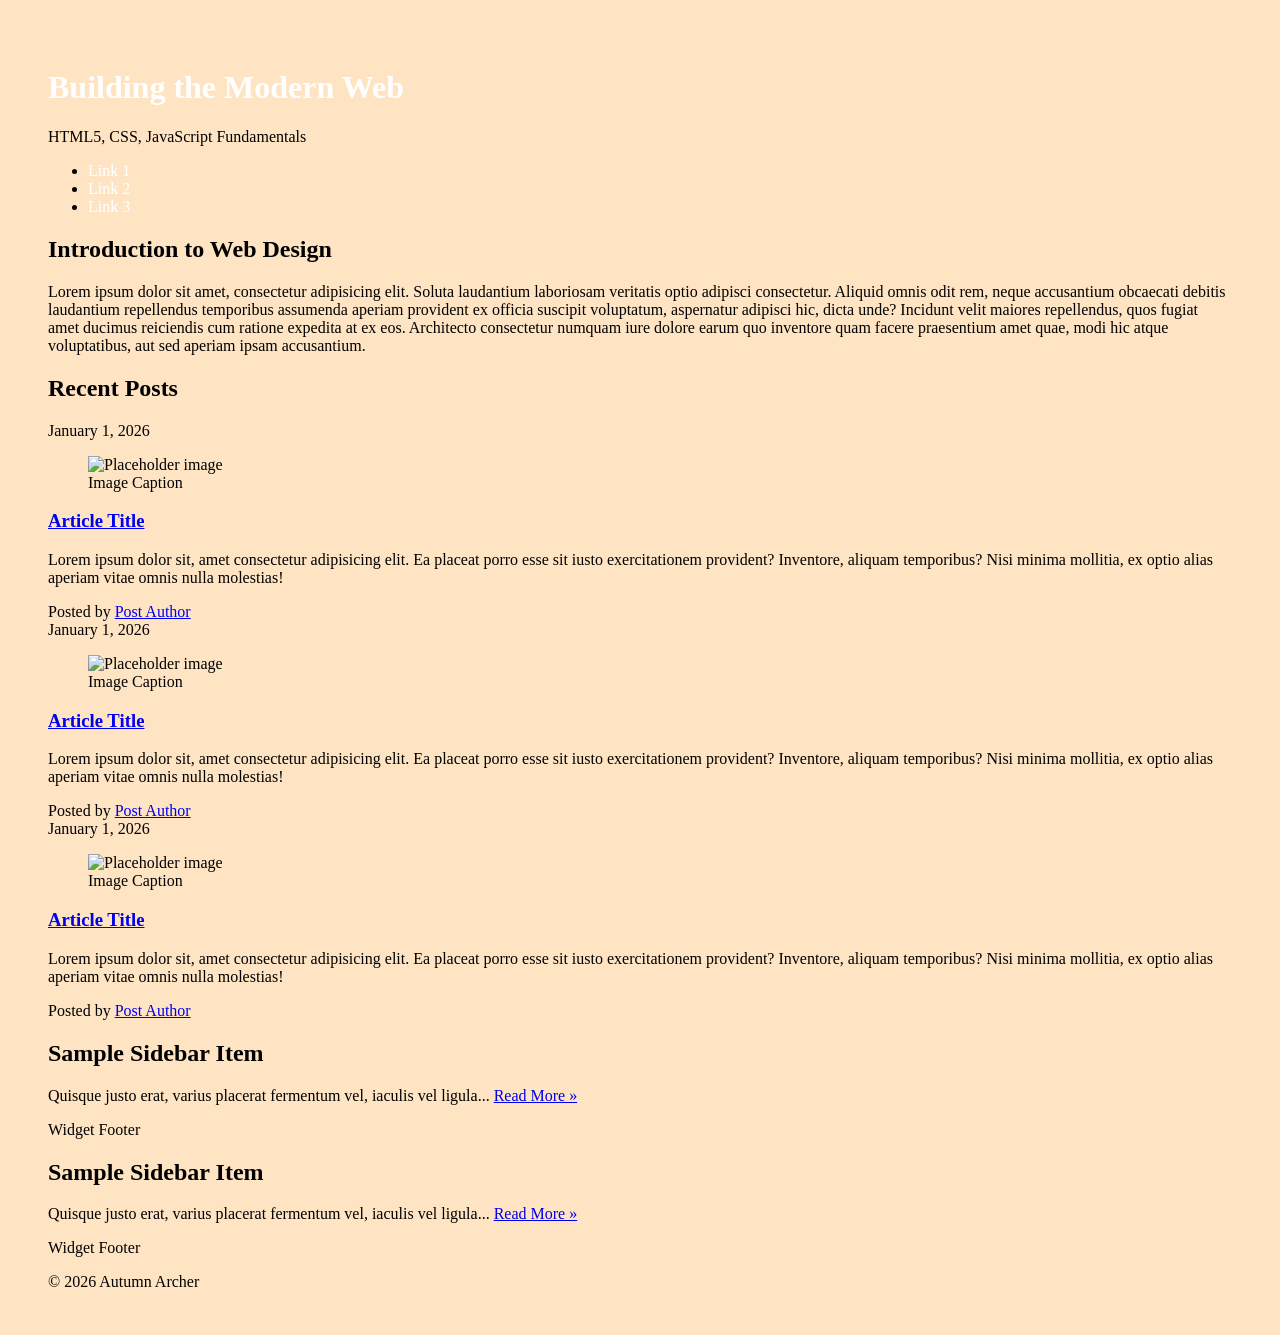
==== css-assignment/index.html @ a86e71c8 "(Feat): Add styling, add css chef ss, attempt to create a post(?) following the boilerplate code for" ====
<!DOCTYPE html>
<html lang="en">

<head>
  <title>IFSC 11003-02 - Prototype</title>
  <meta charset="UTF-8" />
  <meta name="description" content="Keyword rich narrative on site purpose" />
  <meta name="author" content="Student Name" />
  <meta name="viewport" content="width=device-width, initial-scale=1" />

  <!-- Style Sheet -->
  <link href="assets/css/style.css" rel="stylesheet" />
</head>

<body>
  <a class="visually-hidden" href="#main-content">Skip to main content</a>
  <header class="primary">
    <h1><a href="index.html">Building the Modern Web</a></h1>
    <p class="subtitle">HTML5, CSS, JavaScript Fundamentals</p>
    <nav class="primary container" aria-label="Primary">
      <ul>
        <li><a href="#">Link 1</a></li>
        <li><a href="#">Link 2</a></li>
        <li><a href="#">Link 3</a></li>
      </ul>
    </nav>
  </header>

  <!-- Main landmark gives you a clean selector target for weeks 6–9 -->
  <main id="main-content" class="container">

    <section id="content">
      <h2>Introduction to Web Design</h2>
      <p>
        Lorem ipsum dolor sit amet, consectetur adipisicing elit. Soluta laudantium laboriosam veritatis optio adipisci consectetur. Aliquid omnis odit rem, neque accusantium obcaecati debitis laudantium repellendus temporibus assumenda aperiam provident ex officia suscipit voluptatum, aspernatur adipisci hic, dicta unde? Incidunt velit maiores repellendus, quos fugiat amet ducimus reiciendis cum ratione expedita at ex eos. Architecto consectetur numquam iure dolore earum quo inventore quam facere praesentium amet quae, modi hic atque voluptatibus, aut sed aperiam ipsam accusantium.
      </p>
    </section>

    <section id="blog" aria-labelledby="recent-posts">
      <h2 id="recent-posts">Recent Posts</h2>

      <article class="post">
        <header>
          <time class="post-date" datetime="2026-01-01">January 1, 2026</time>

          <figure>
            <img src="https://placehold.co/300x200" alt="Placeholder image" />
            <figcaption>Image Caption</figcaption>
          </figure>

          <h3><a href="#" rel="bookmark">Article Title</a></h3>
        </header>

        <p>
          Lorem ipsum dolor sit, amet consectetur adipisicing elit. Ea placeat porro esse sit iusto exercitationem provident? Inventore, aliquam temporibus? Nisi minima mollitia, ex optio alias aperiam vitae omnis nulla molestias!
        </p>

        <footer class="post-meta">
          Posted by <a href="#">Post Author</a>
        </footer>
      </article>

      <article class="post">
        <header>
          <time class="post-date" datetime="2026-01-01">January 1, 2026</time>

          <figure>
            <img src="https://placehold.co/300x200" alt="Placeholder image" />
            <figcaption>Image Caption</figcaption>
          </figure>

          <h3><a href="#" rel="bookmark">Article Title</a></h3>
        </header>

        <p>
          Lorem ipsum dolor sit, amet consectetur adipisicing elit. Ea placeat porro esse sit iusto exercitationem provident? Inventore, aliquam temporibus? Nisi minima mollitia, ex optio alias aperiam vitae omnis nulla molestias!
        </p>

        <footer class="post-meta">
          Posted by <a href="#">Post Author</a>
        </footer>
      </article>

      <article class="post">
        <header>
          <time class="post-date" datetime="2026-01-01">January 1, 2026</time>

          <figure>
            <img src="https://placehold.co/300x200" alt="Placeholder image" />
            <figcaption>Image Caption</figcaption>
          </figure>

          <h3><a href="#" rel="bookmark">Article Title</a></h3>
        </header>

        <p>
Lorem ipsum dolor sit, amet consectetur adipisicing elit. Ea placeat porro esse sit iusto exercitationem provident? Inventore, aliquam temporibus? Nisi minima mollitia, ex optio alias aperiam vitae omnis nulla molestias!
        </p>

        <footer class="post-meta">
          Posted by <a href="#">Post Author</a>
        </footer>
      </article>

    </section>

  </main>
  <aside aria-label="Sidebar">
    <div class="container">

      <article class="widget">
        <header>
          <h2>Sample Sidebar Item</h2>
        </header>

        <p>
          Quisque justo erat, varius placerat fermentum vel, iaculis vel ligula...
          <a href="#">Read More &raquo;</a>
        </p>

        <footer>Widget Footer</footer>
      </article>

      <article class="widget">
        <header>
          <h2>Sample Sidebar Item</h2>
        </header>

        <p>
          Quisque justo erat, varius placerat fermentum vel, iaculis vel ligula...
          <a href="#">Read More &raquo;</a>
        </p>

        <footer>Widget Footer</footer>
      </article>

    </div>
  </aside>

  <footer class="primary">
    <p>&copy; 2026 Autumn Archer</p>
  </footer>

</body>

</html>
---- css-assignment/assets/css/style.css ----
html {
    box-sizing: border-box;
}

*,
*:before,
*:after {
    box-sizing: inherit;
}

/* Skip link utility: hidden until focused */
.visually-hidden {
  border: 0;
  clip: rect(0, 0, 0, 0);
  height: 1px;
  margin: -1px;
  overflow: hidden;
  padding: 0;
  position: absolute;
  white-space: nowrap;
  width: 1px;
}

body {
    background-color: bisque;
    padding: 40px 40px 20px 40px;
}

header.primary a {
    color: white;
    text-decoration: none;
}

header.primary h1 {
    font-size: 2rem;
}

header.primary p.subtle {
    font-size: 1.3 rem;
    font-weight: bold;
    letter-spacing: 0.4;
}
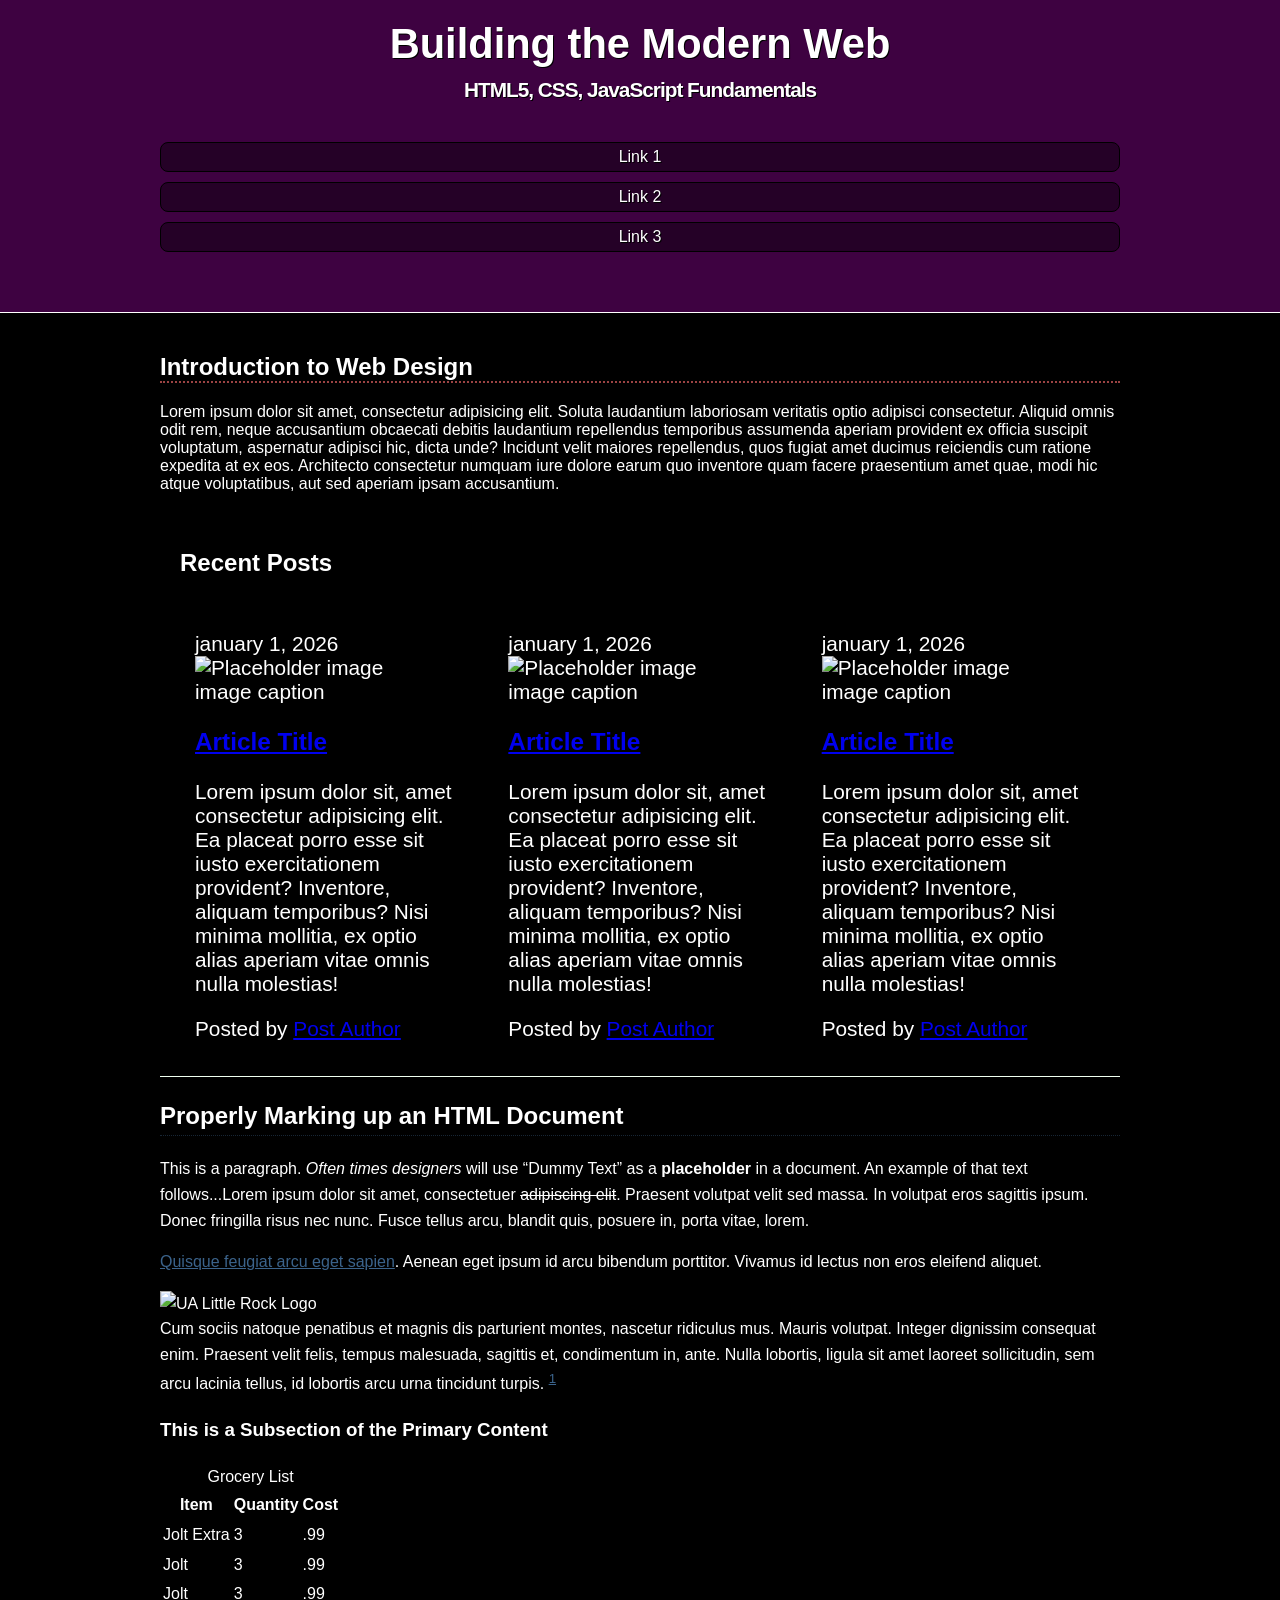
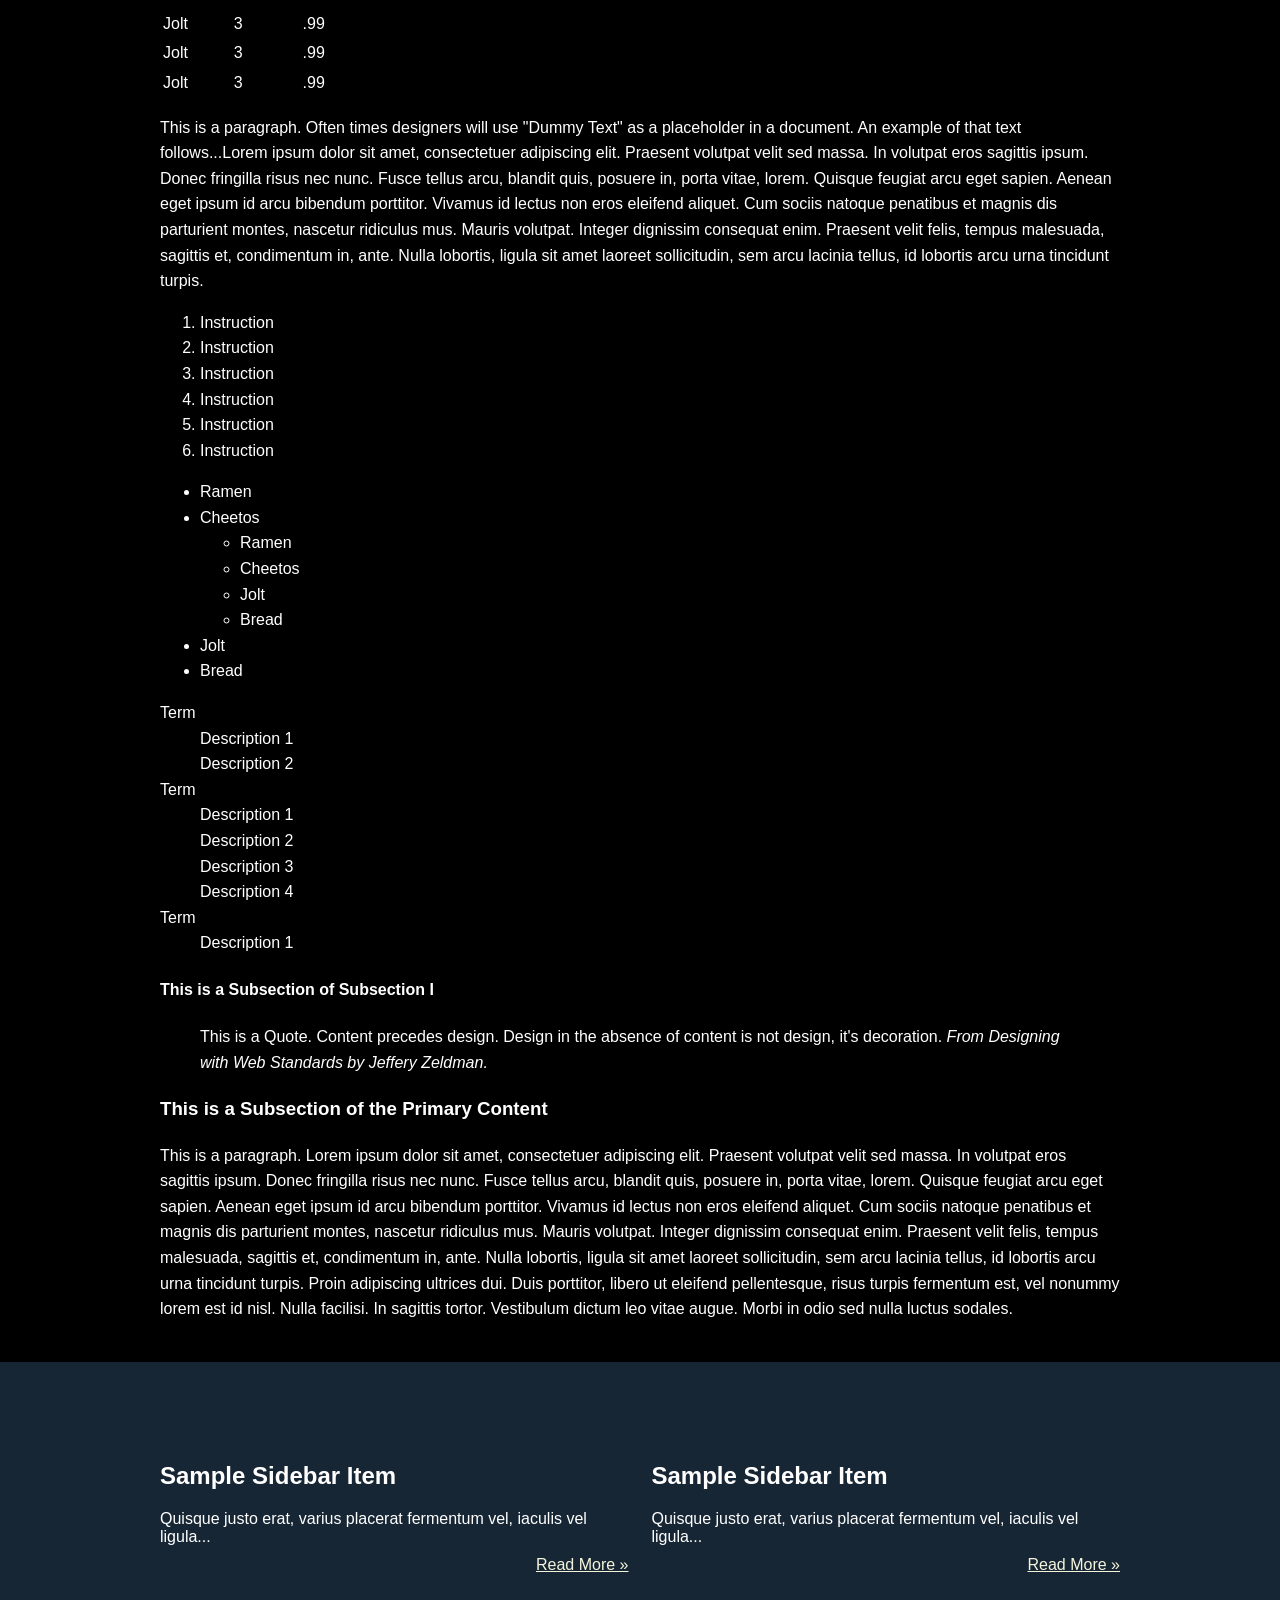
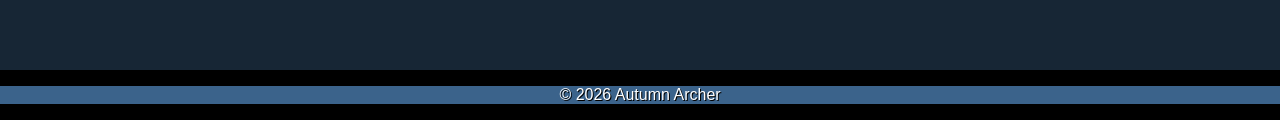
==== commit c32a7c64: "(Feat): 10/8/26 Class" ====
--- a/css-assignment/index.html
+++ b/css-assignment/index.html
@@ -32,7 +32,12 @@
     <section id="content">
       <h2>Introduction to Web Design</h2>
       <p>
-        Lorem ipsum dolor sit amet, consectetur adipisicing elit. Soluta laudantium laboriosam veritatis optio adipisci consectetur. Aliquid omnis odit rem, neque accusantium obcaecati debitis laudantium repellendus temporibus assumenda aperiam provident ex officia suscipit voluptatum, aspernatur adipisci hic, dicta unde? Incidunt velit maiores repellendus, quos fugiat amet ducimus reiciendis cum ratione expedita at ex eos. Architecto consectetur numquam iure dolore earum quo inventore quam facere praesentium amet quae, modi hic atque voluptatibus, aut sed aperiam ipsam accusantium.
+        Lorem ipsum dolor sit amet, consectetur adipisicing elit. Soluta laudantium laboriosam veritatis optio adipisci
+        consectetur. Aliquid omnis odit rem, neque accusantium obcaecati debitis laudantium repellendus temporibus
+        assumenda aperiam provident ex officia suscipit voluptatum, aspernatur adipisci hic, dicta unde? Incidunt velit
+        maiores repellendus, quos fugiat amet ducimus reiciendis cum ratione expedita at ex eos. Architecto consectetur
+        numquam iure dolore earum quo inventore quam facere praesentium amet quae, modi hic atque voluptatibus, aut sed
+        aperiam ipsam accusantium.
       </p>
     </section>
 
@@ -52,7 +57,9 @@
         </header>
 
         <p>
-          Lorem ipsum dolor sit, amet consectetur adipisicing elit. Ea placeat porro esse sit iusto exercitationem provident? Inventore, aliquam temporibus? Nisi minima mollitia, ex optio alias aperiam vitae omnis nulla molestias!
+          Lorem ipsum dolor sit, amet consectetur adipisicing elit. Ea placeat porro esse sit iusto exercitationem
+          provident? Inventore, aliquam temporibus? Nisi minima mollitia, ex optio alias aperiam vitae omnis nulla
+          molestias!
         </p>
 
         <footer class="post-meta">
@@ -73,7 +80,9 @@
         </header>
 
         <p>
-          Lorem ipsum dolor sit, amet consectetur adipisicing elit. Ea placeat porro esse sit iusto exercitationem provident? Inventore, aliquam temporibus? Nisi minima mollitia, ex optio alias aperiam vitae omnis nulla molestias!
+          Lorem ipsum dolor sit, amet consectetur adipisicing elit. Ea placeat porro esse sit iusto exercitationem
+          provident? Inventore, aliquam temporibus? Nisi minima mollitia, ex optio alias aperiam vitae omnis nulla
+          molestias!
         </p>
 
         <footer class="post-meta">
@@ -94,7 +103,9 @@
         </header>
 
         <p>
-Lorem ipsum dolor sit, amet consectetur adipisicing elit. Ea placeat porro esse sit iusto exercitationem provident? Inventore, aliquam temporibus? Nisi minima mollitia, ex optio alias aperiam vitae omnis nulla molestias!
+          Lorem ipsum dolor sit, amet consectetur adipisicing elit. Ea placeat porro esse sit iusto exercitationem
+          provident? Inventore, aliquam temporibus? Nisi minima mollitia, ex optio alias aperiam vitae omnis nulla
+          molestias!
         </p>
 
         <footer class="post-meta">
@@ -103,7 +114,141 @@
       </article>
 
     </section>
-
+    <section id="practice">
+      <h2>Properly Marking up an HTML Document</h2>
+      <!--(Primary Content Heading)-->
+
+      <p>This is a paragraph. <em>Often times designers</em> will use <q>Dummy Text</q> as a
+        <strong>placeholder</strong> in a document. An example of that text follows...Lorem ipsum dolor sit amet,
+        consectetuer <del>adipiscing elit</del>. Praesent volutpat
+        velit sed massa. In volutpat eros sagittis ipsum. Donec fringilla risus nec nunc. Fusce tellus arcu, blandit
+        quis, posuere in, porta vitae, lorem.</p>
+
+      <p> <a href="#">Quisque feugiat arcu eget sapien</a>. <span class="foo">Aenean</span> eget ipsum id arcu bibendum
+        porttitor. Vivamus id lectus non eros eleifend aliquet.</p>
+      <p> <img src="https://thomaswallace.net/wp-content/uploads/2018/02/ualr.png" alt="UA Little Rock Logo" />Cum
+        sociis natoque penatibus et magnis dis parturient montes, nascetur ridiculus mus. Mauris volutpat. Integer
+        dignissim consequat enim. Praesent velit felis,
+        tempus malesuada, sagittis et, condimentum in, ante. Nulla lobortis, ligula sit amet laoreet sollicitudin, sem
+        arcu lacinia tellus, id lobortis arcu urna tincidunt turpis. <sup><a href="#">1</a></sup> </p>
+
+      <h3>This is a Subsection of the Primary Content</h3>
+      <!-- (Subsection I)-->
+
+      <table>
+        <caption>Grocery List</caption>
+        <thead>
+          <!--Design Time Attribute - Remove before Prodution-->
+          <tr>
+            <th scope="col">Item</th>
+            <th scope="col">Quantity</th>
+            <th scope="col">Cost</th>
+          </tr>
+        </thead>
+        <tr>
+          <td>Jolt Extra</td>
+          <td>3</td>
+          <td>.99</td>
+        </tr>
+        <tr>
+          <td>Jolt</td>
+          <td>3</td>
+          <td>.99</td>
+        </tr>
+        <tr>
+          <td>Jolt</td>
+          <td>3</td>
+          <td>.99</td>
+        </tr>
+        <tr>
+          <td>Jolt</td>
+          <td>3</td>
+          <td>.99</td>
+        </tr>
+        <tr>
+          <td>Jolt</td>
+          <td>3</td>
+          <td>.99</td>
+        </tr>
+        <tr>
+          <td>Jolt</td>
+          <td>3</td>
+          <td>.99</td>
+        </tr>
+      </table>
+
+      <p>This is a paragraph. Often times designers will use "Dummy Text" as a placeholder in a document. An example of
+        that text follows...Lorem ipsum dolor sit amet, consectetuer adipiscing elit. Praesent volutpat velit sed massa.
+        In volutpat eros sagittis
+        ipsum. Donec fringilla risus nec nunc. Fusce tellus arcu, blandit quis, posuere in, porta vitae, lorem. Quisque
+        feugiat arcu eget sapien. Aenean eget ipsum id arcu bibendum porttitor. Vivamus id lectus non eros eleifend
+        aliquet. Cum sociis natoque
+        penatibus et magnis dis parturient montes, nascetur ridiculus mus. Mauris volutpat. Integer dignissim consequat
+        enim. Praesent velit felis, tempus malesuada, sagittis et, condimentum in, ante. Nulla lobortis, ligula sit amet
+        laoreet sollicitudin,
+        sem arcu lacinia tellus, id lobortis arcu urna tincidunt turpis.</p>
+
+      <!--This is a list of instructions.-->
+
+      <ol>
+        <li>Instruction</li>
+        <li>Instruction</li>
+        <li>Instruction</li>
+        <li>Instruction</li>
+        <li>Instruction</li>
+        <li>Instruction</li>
+      </ol>
+
+      <!--This is a list of items to purchase at the grocery store.-->
+
+      <ul>
+        <li>Ramen</li>
+        <li>Cheetos
+          <ul>
+            <li>Ramen</li>
+            <li>Cheetos</li>
+            <li>Jolt</li>
+            <li>Bread</li>
+          </ul>
+        </li>
+        <li>Jolt</li>
+        <li>Bread</li>
+      </ul>
+
+      <!--This is an Example of how we should mark up a term and its description(s)-->
+      <dl>
+        <dt>Term</dt>
+        <dd>Description 1</dd>
+        <dd>Description 2</dd>
+        <dt>Term</dt>
+        <dd>Description 1</dd>
+        <dd>Description 2</dd>
+        <dd>Description 3</dd>
+        <dd>Description 4</dd>
+        <dt>Term</dt>
+        <dd>Description 1</dd>
+      </dl>
+
+      <h4>This is a Subsection of Subsection I</h4>
+
+      <blockquote>This is a Quote. Content precedes design. Design in the absence of content is not design, it's
+        decoration. <cite>From Designing with Web Standards by Jeffery Zeldman.</cite></blockquote>
+
+      <h3>This is a Subsection of the Primary Content</h3>
+      <!--(Subsection II)-->
+
+      <p>This is a paragraph. Lorem ipsum dolor sit amet, consectetuer adipiscing elit. Praesent volutpat velit sed
+        massa. In volutpat eros sagittis ipsum. Donec fringilla risus nec nunc. Fusce tellus arcu, blandit quis, posuere
+        in, porta vitae, lorem. Quisque
+        feugiat arcu eget sapien. Aenean eget ipsum id arcu bibendum porttitor. Vivamus id lectus non eros eleifend
+        aliquet. Cum sociis natoque penatibus et magnis dis parturient montes, nascetur ridiculus mus. Mauris volutpat.
+        Integer dignissim consequat
+        enim. Praesent velit felis, tempus malesuada, sagittis et, condimentum in, ante. Nulla lobortis, ligula sit amet
+        laoreet sollicitudin, sem arcu lacinia tellus, id lobortis arcu urna tincidunt turpis. Proin adipiscing ultrices
+        dui. Duis porttitor,
+        libero ut eleifend pellentesque, risus turpis fermentum est, vel nonummy lorem est id nisl. Nulla facilisi. In
+        sagittis tortor. Vestibulum dictum leo vitae augue. Morbi in odio sed nulla luctus sodales.</p>
+    </section>
   </main>
   <aside aria-label="Sidebar">
     <div class="container">
--- a/css-assignment/assets/css/style.css
+++ b/css-assignment/assets/css/style.css
@@ -1,3 +1,4 @@
+/* Generic should be applied to everything */
 html {
     box-sizing: border-box;
 }
@@ -8,35 +9,218 @@
     box-sizing: inherit;
 }
 
+img {
+    display: block;
+    height: auto;
+    max-width: 100%;
+}
+
 /* Skip link utility: hidden until focused */
 .visually-hidden {
-  border: 0;
-  clip: rect(0, 0, 0, 0);
-  height: 1px;
-  margin: -1px;
-  overflow: hidden;
-  padding: 0;
-  position: absolute;
-  white-space: nowrap;
-  width: 1px;
-}
-
+    border: 0;
+    clip: rect(0, 0, 0, 0);
+    height: 1px;
+    margin: -1px;
+    overflow: hidden;
+    padding: 0;
+    position: absolute;
+    white-space: nowrap;
+    width: 1px;
+}
+
+/* Style */
 body {
-    background-color: bisque;
+    background-color: black;
+    color: white;
+    font-family: "Roboto", sans-serif;
+    margin: 0px;
+}
+
+header.primary {
+    background-color: #3e0241;
+    color: #ffffff;
+    text-align: center;
+    text-shadow: 1px 1px #000000;
+    padding: 40px;
+    /* Longform */
+    padding-top: 40px;
+    padding-right: 40px;
+    padding-bottom: 40px;
+    padding-left: 40px;
     padding: 40px 40px 20px 40px;
+    padding: 20px 40px;
 }
 
 header.primary a {
+    color: #ffffff;
+    text-decoration: none;
+}
+
+header.primary h1 {
+    font-size: 2.6rem;
+    margin: 0;
+}
+
+header.primary p.subtitle {
+    font-size: 1.3rem;
+    font-weight: bold;
+    margin: 10px 0 20px;
+    letter-spacing: -1px;
+}
+
+nav.primary ul {
+    padding: 0;
+    display: flex;
+    flex-direction: row;
+    justify-content: center;
+    gap: 30px;
+}
+
+nav.primary ul li {
+    list-style-type: none;
+    flex: 1;
+}
+
+nav.primary li {
+    list-style: none;
+}
+
+nav.primary ul li a:link {
+    background-color: rgba(0, 0, 0, .4);
+    padding: 5px 7.5px;
+    display: block;
+    border: 1px solid #000;
+    border-radius: 8px;
+    transition: .3s;
+}
+
+nav.primary ul li a:hover {
+    background-color: rgba(0, 0, 0, .8);
+}
+
+nav.primary ul {
+    flex-direction: column;
+    gap: 10px;
+}
+
+header.primary {
+    border-bottom: 1px solid white;
+}
+
+footer.primary {
+    background-color: #3b638b;
+    color: #ffffff;
+    text-align: center;
+    text-shadow: 1px 1px #000000;
+}
+
+
+a:visited {
+    border-color: black;
+}
+
+#content h2 {
+    color: #ffffff;
+    border-bottom: 2px dotted #9b4343;
+}
+
+#blog {
+    display: flex;
+    flex-direction: row;
+    justify-content: space-between;
+    gap: 20px;
+    flex-wrap: wrap;
+    padding: 20px;
+    border-bottom: 1px solid honeydew;
+}
+
+#blog h2 {
+    flex: 0 0 100%
+}
+
+#blog figure {
+    margin: 0;
+}
+
+#blog .post {
+    box-shadow: 0 4px 8px rgba(0, 0, 0, 0.6);
+    padding: 15px;
+    font-size: 1.3rem;
+    flex: 1;
+}
+
+#blog time.post-date,
+#blog figcaption {
+    text-transform: lowercase;
+}
+
+#practice h2 {
     color: white;
-    text-decoration: none;
-}
-
-header.primary h1 {
-    font-size: 2rem;
-}
-
-header.primary p.subtle {
-    font-size: 1.3 rem;
-    font-weight: bold;
-    letter-spacing: 0.4;
+    border-bottom: 1px dotted #172635;
+}
+
+#practice a:link, #practice a:visited {
+    color: #3b638b;
+}
+
+#practice {
+    line-height:1.6;
+}
+
+
+.post figure {
+    margin: 0;
+}
+
+aside[aria-label="Sidebar"] {
+    background-color: #172635;
+    color: #ffffff;
+    padding: 40px 0;
+}
+
+aside div.container {
+    display: flex;
+    flex-direction: row;
+    justify-content: center;
+    gap: 23px;
+}
+
+aside div.container a {
+    color: beige;
+}
+
+aside div.container a:last-child {
+    display: block;
+    margin-top: 10px;
+    text-align: right;
+}
+
+aside .widget footer {
+    display: none;
+}
+
+
+/* Classes */
+
+.container {
+    width: 80vw;
+    max-width: 960px;
+    margin: 40px auto;
+}
+
+
+
+/* --------- Media Queries ----------- */
+
+@media screen and (max-width:500px) {
+
+    nav.primary ul {
+        flex-direction: column;
+        gap: 10px;
+    }
+
+    .container {
+        width: 90vw;
+    }
+
 }
